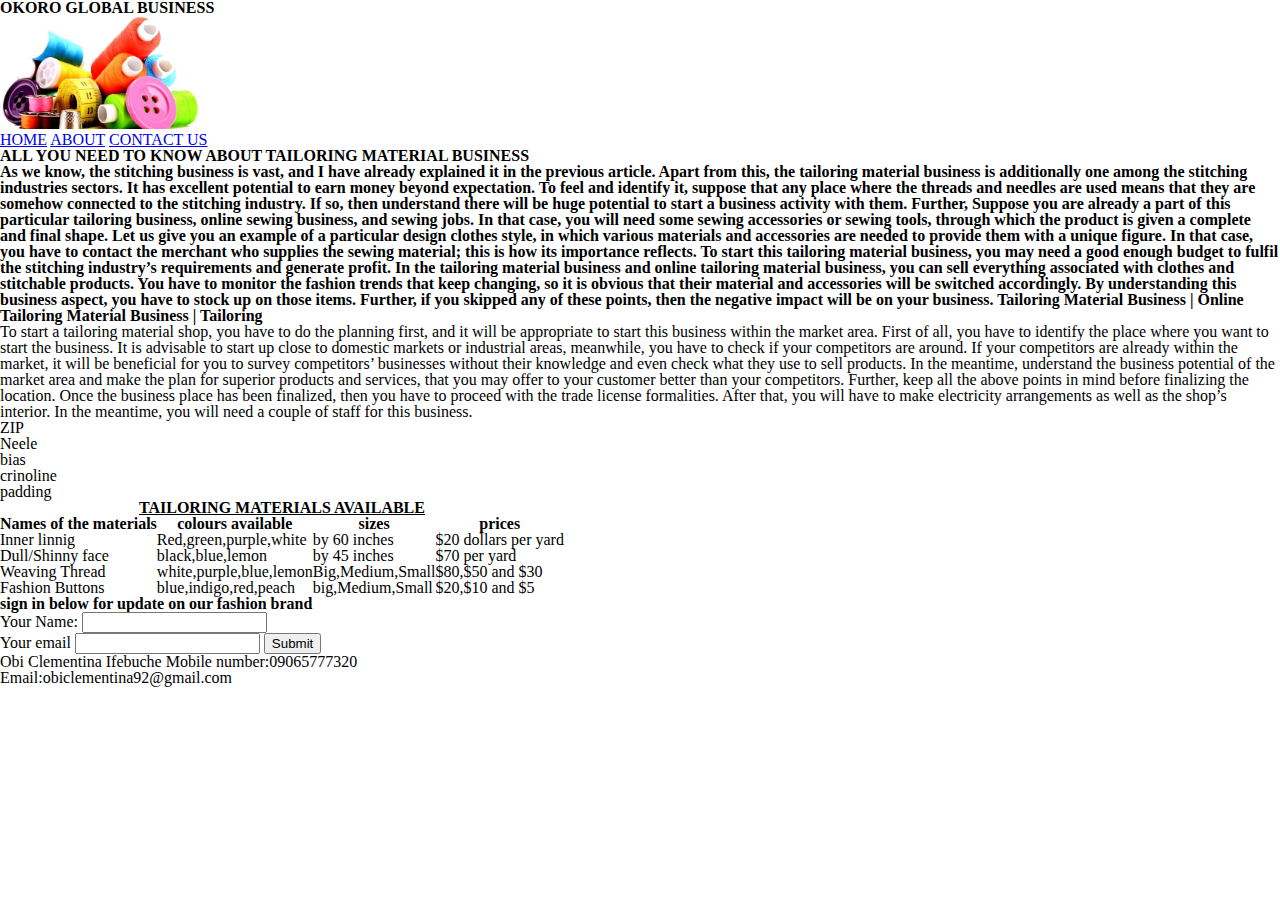
==== html/index.html @ 0f771d95 "my second commit" ====
<!DOCTYPE html>
<html lang="en">
    <head>
        <meta charset="UTF-8">
        <meta http-equiv="X-UA-Compatible" content="IE=edge">
        <meta name="viewport" content="width=device-width, initial-scale=1.0">
        <link rel="stylesheet" href="../css/style.css">
        <title>Document</title>
    </head>

    <body>
        <header>
            <h1>OKORO GLOBAL BUSINESS</h1>
            <img src="/tailoring material.jpg" alt="tailoring material" class="img">
            
            
        </header>
        <header>
            <nav>
                <a href="#">HOME</a>
                <a href="#">ABOUT</a>
                <a href="#">CONTACT US</a>
            </nav>
        </header>
        <aside>
            <section>
                <article>
                    <h2>ALL YOU NEED TO KNOW ABOUT TAILORING MATERIAL BUSINESS</h2>



                    <h3>As we know, the stitching business is vast, and I have already explained it in the previous article. Apart from this, the tailoring material business is additionally one among the stitching industries sectors. It has excellent potential to earn money beyond expectation.

                        To feel and identify it, suppose that any place where the threads and needles are used means that they are somehow connected to the stitching industry. If so, then understand there will be huge potential to start a business activity with them.
                        
                        Further, Suppose you are already a part of this particular tailoring business, online sewing business, and sewing jobs. In that case, you will need some sewing accessories or sewing tools, through which the product is given a complete and final shape.
                        
                        Let us give you an example of a particular design clothes style, in which various materials and accessories are needed to provide them with a unique figure. In that case, you have to contact the merchant who supplies the sewing material; this is how its importance reflects. 
                        
                        
                        
                        To start this tailoring material business, you may need a good enough budget to fulfil the stitching industry’s requirements and generate profit.
                        
                        In the tailoring material business and online tailoring material business, you can sell everything associated with clothes and stitchable products. You have to monitor the fashion trends that keep changing, so it is obvious that their material and accessories will be switched accordingly. By understanding this business aspect, you have to stock up on those items.
                        
                        
                        
                        Further, if you skipped any of these points, then the negative impact will be on your business.
                        
                        
                        
                        
                        
                        
                        Tailoring Material Business | Online Tailoring Material Business |
                        Tailoring
                    
                    </h3>
                    To start a tailoring material shop, you have to do the planning first, and it will be appropriate to start this business within the market area.

                        First of all, you have to identify the place where you want to start the business. It is advisable to start up close to domestic markets or industrial areas, meanwhile, you have to check if your competitors are around.
                        
                        If your competitors are already within the market, it will be beneficial for you to survey competitors’ businesses without their knowledge and even check what they use to sell products. In the meantime, understand the business potential of the market area and make the plan for superior products and services, that you may offer to your customer better than your competitors.
                        
                        Further, keep all the above points in mind before finalizing the location.
                        
                        
                        
                        Once the business place has been finalized, then you have to proceed with the trade license formalities. After that, you will have to make electricity arrangements as well as the shop’s interior. In the meantime, you will need a couple of staff for this business.
                        
                        
                    
                    </h3>
                    <ul>
                        <li>ZIP</li>
                        <li>Neele</li>
                        <li>bias</li>
                        <li>crinoline</li>
                        <li>padding</li>
                    </ul>
                </article>      
            </section>
        </aside>
        <table>
            <colgroup span="4"></colgroup>
            <caption>
                <h3><u>TAILORING MATERIALS AVAILABLE</u></h3>
            </caption>
            <tr>
                <th>Names of the materials</th>
                <th>colours available</th>
                <th>sizes</th>
                <th>prices</th>
            </tr>
            <tr>
                <td>Inner linnig</td>
                <td>Red,green,purple,white</td>
                <td>by 60 inches</td>
                <td> $20 dollars per yard</td>
            </tr>
            <tr>
                <td>Dull/Shinny face</td>
                <td>black,blue,lemon</td>
                <td>by 45 inches</td>
                <td>$70 per yard </td>
            </tr>
            <tr>
                <td>Weaving Thread</td>
                <td>white,purple,blue,lemon</td>
                <td>Big,Medium,Small</td>
                <td>$80,$50 and $30</td>
            </tr>
            <tr>
                <td>Fashion Buttons</td>
                <td>blue,indigo,red,peach</td>
                <td>big,Medium,Small</td>
                <td>$20,$10 and $5</td>
            </tr>
        </table>
        <form>
            <h4>sign in below for update on our fashion brand</h4>
            <label for="name">Your Name:</label>
            <input type="text" id="name" /><br />
            <label for="email">Your email</label>
            <input type="email" id="email" />
            <button>Submit</button>
        </form>
        <footer>
            <p> Obi Clementina Ifebuche Mobile number:09065777320</p> 
            <p>Email:obiclementina92@gmail.com</p> 
        </footer>
    </body>
</html>
---- css/style.css ----
html, body, div, span, applet, object, iframe,
h1, h2, h3, h4, h5, h6, p, blockquote, pre,
a, abbr, acronym, address, big, cite, code,
del, dfn, em, img, ins, kbd, q, s, samp,
small, strike, strong, sub, sup, tt, var,
b, u, i, center,
dl, dt, dd, ol, ul, li,
fieldset, form, label, legend,
table, caption, tbody, tfoot, thead, tr, th, td,
article, aside, canvas, details, embed, 
figure, figcaption, footer, header, hgroup, 
menu, nav, output, ruby, section, summary,
time, mark, audio, video {
	margin: 0;
	padding: 0;
	border: 0;
	font-size: 100%;
	vertical-align: baseline;
}

article, aside, details, figcaption, figure, 
footer, header, hgroup, menu, nav, section {
	display: block;
}

body {
	line-height: 1;
}

ol, ul {
	list-style: none;
}

blockquote, q {
	quotes: none;
}

blockquote::before, blockquote::after,
q::before, q::after {
	content: '';
	content: none;
}

table {
	border-collapse: collapse;
	border-spacing: 0;
}

/* Do not write a css rule above here! Use the space below  */


/* Write your css below here */
header {
	width: 100%;
}

header .img{
	width:200px ;
	height: auto;
}
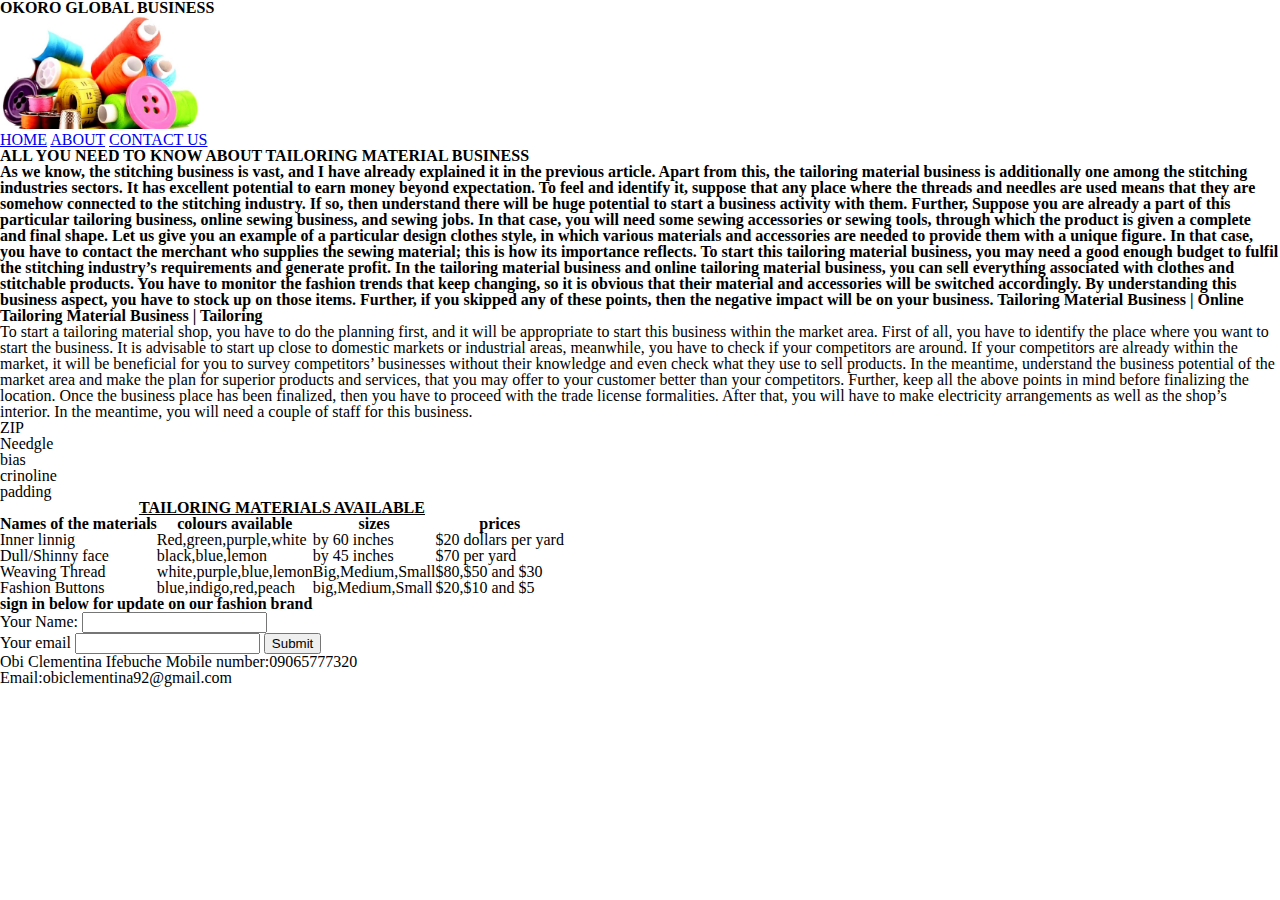
==== commit a439c321: "my changes" ====
--- a/html/index.html
+++ b/html/index.html
@@ -12,9 +12,8 @@
         <header>
             <h1>OKORO GLOBAL BUSINESS</h1>
             <img src="/tailoring material.jpg" alt="tailoring material" class="img">
-            
-            
-        </header>
+        </img>
+            </header>
         <header>
             <nav>
                 <a href="#">HOME</a>
@@ -26,54 +25,25 @@
             <section>
                 <article>
                     <h2>ALL YOU NEED TO KNOW ABOUT TAILORING MATERIAL BUSINESS</h2>
-
-
-
                     <h3>As we know, the stitching business is vast, and I have already explained it in the previous article. Apart from this, the tailoring material business is additionally one among the stitching industries sectors. It has excellent potential to earn money beyond expectation.
-
                         To feel and identify it, suppose that any place where the threads and needles are used means that they are somehow connected to the stitching industry. If so, then understand there will be huge potential to start a business activity with them.
-                        
                         Further, Suppose you are already a part of this particular tailoring business, online sewing business, and sewing jobs. In that case, you will need some sewing accessories or sewing tools, through which the product is given a complete and final shape.
-                        
-                        Let us give you an example of a particular design clothes style, in which various materials and accessories are needed to provide them with a unique figure. In that case, you have to contact the merchant who supplies the sewing material; this is how its importance reflects. 
-                        
-                        
-                        
-                        To start this tailoring material business, you may need a good enough budget to fulfil the stitching industry’s requirements and generate profit.
-                        
+                        Let us give you an example of a particular design clothes style, in which various materials and accessories are needed to provide them with a unique figure. In that case, you have to contact the merchant who supplies the sewing material; this is how its importance reflects.
+                        To start this tailoring material business, you may need a good enough budget to fulfil the stitching industry’s requirements and generate profit.                        
                         In the tailoring material business and online tailoring material business, you can sell everything associated with clothes and stitchable products. You have to monitor the fashion trends that keep changing, so it is obvious that their material and accessories will be switched accordingly. By understanding this business aspect, you have to stock up on those items.
-                        
-                        
-                        
                         Further, if you skipped any of these points, then the negative impact will be on your business.
-                        
-                        
-                        
-                        
-                        
-                        
                         Tailoring Material Business | Online Tailoring Material Business |
                         Tailoring
-                    
                     </h3>
-                    To start a tailoring material shop, you have to do the planning first, and it will be appropriate to start this business within the market area.
-
+                        To start a tailoring material shop, you have to do the planning first, and it will be appropriate to start this business within the market area.
                         First of all, you have to identify the place where you want to start the business. It is advisable to start up close to domestic markets or industrial areas, meanwhile, you have to check if your competitors are around.
-                        
                         If your competitors are already within the market, it will be beneficial for you to survey competitors’ businesses without their knowledge and even check what they use to sell products. In the meantime, understand the business potential of the market area and make the plan for superior products and services, that you may offer to your customer better than your competitors.
-                        
                         Further, keep all the above points in mind before finalizing the location.
-                        
-                        
-                        
                         Once the business place has been finalized, then you have to proceed with the trade license formalities. After that, you will have to make electricity arrangements as well as the shop’s interior. In the meantime, you will need a couple of staff for this business.
-                        
-                        
-                    
                     </h3>
                     <ul>
                         <li>ZIP</li>
-                        <li>Neele</li>
+                        <li>Needgle</li>
                         <li>bias</li>
                         <li>crinoline</li>
                         <li>padding</li>
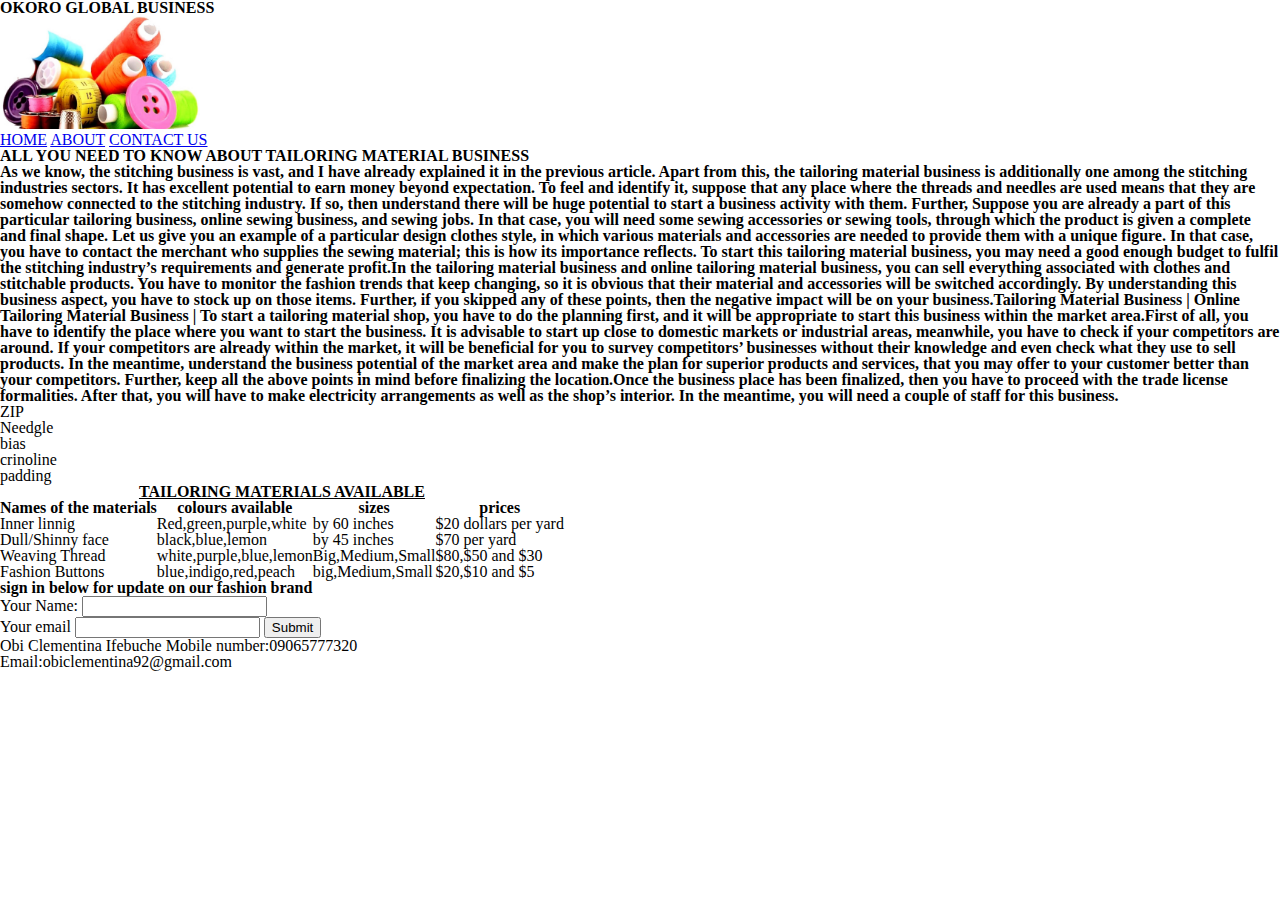
==== commit 2a96103e: "my correction" ====
--- a/html/index.html
+++ b/html/index.html
@@ -29,18 +29,13 @@
                         To feel and identify it, suppose that any place where the threads and needles are used means that they are somehow connected to the stitching industry. If so, then understand there will be huge potential to start a business activity with them.
                         Further, Suppose you are already a part of this particular tailoring business, online sewing business, and sewing jobs. In that case, you will need some sewing accessories or sewing tools, through which the product is given a complete and final shape.
                         Let us give you an example of a particular design clothes style, in which various materials and accessories are needed to provide them with a unique figure. In that case, you have to contact the merchant who supplies the sewing material; this is how its importance reflects.
-                        To start this tailoring material business, you may need a good enough budget to fulfil the stitching industry’s requirements and generate profit.                        
-                        In the tailoring material business and online tailoring material business, you can sell everything associated with clothes and stitchable products. You have to monitor the fashion trends that keep changing, so it is obvious that their material and accessories will be switched accordingly. By understanding this business aspect, you have to stock up on those items.
-                        Further, if you skipped any of these points, then the negative impact will be on your business.
-                        Tailoring Material Business | Online Tailoring Material Business |
-                        Tailoring
+                        To start this tailoring material business, you may need a good enough budget to fulfil the stitching industry’s requirements and generate profit.In the tailoring material business and online tailoring material business, you can sell everything associated with clothes and stitchable products. You have to monitor the fashion trends that keep changing, so it is obvious that their material and accessories will be switched accordingly. By understanding this business aspect, you have to stock up on those items.
+                        Further, if you skipped any of these points, then the negative impact will be on your business.Tailoring Material Business | Online Tailoring Material Business |
+                        To start a tailoring material shop, you have to do the planning first, and it will be appropriate to start this business within the market area.First of all, you have to identify the place where you want to start the business. It is advisable to start up close to domestic markets or industrial areas, meanwhile, you have to check if your competitors are around.
+                        If your competitors are already within the market, it will be beneficial for you to survey competitors’ businesses without their knowledge and even check what they use to sell products. In the meantime, understand the business potential of the market area and make the plan for superior products and services, that you may offer to your customer better than your competitors.
+                        Further, keep all the above points in mind before finalizing the location.Once the business place has been finalized, then you have to proceed with the trade license formalities. After that, you will have to make electricity arrangements as well as the shop’s interior. In the meantime, you will need a couple of staff for this business.
                     </h3>
-                        To start a tailoring material shop, you have to do the planning first, and it will be appropriate to start this business within the market area.
-                        First of all, you have to identify the place where you want to start the business. It is advisable to start up close to domestic markets or industrial areas, meanwhile, you have to check if your competitors are around.
-                        If your competitors are already within the market, it will be beneficial for you to survey competitors’ businesses without their knowledge and even check what they use to sell products. In the meantime, understand the business potential of the market area and make the plan for superior products and services, that you may offer to your customer better than your competitors.
-                        Further, keep all the above points in mind before finalizing the location.
-                        Once the business place has been finalized, then you have to proceed with the trade license formalities. After that, you will have to make electricity arrangements as well as the shop’s interior. In the meantime, you will need a couple of staff for this business.
-                    </h3>
+                    
                     <ul>
                         <li>ZIP</li>
                         <li>Needgle</li>
